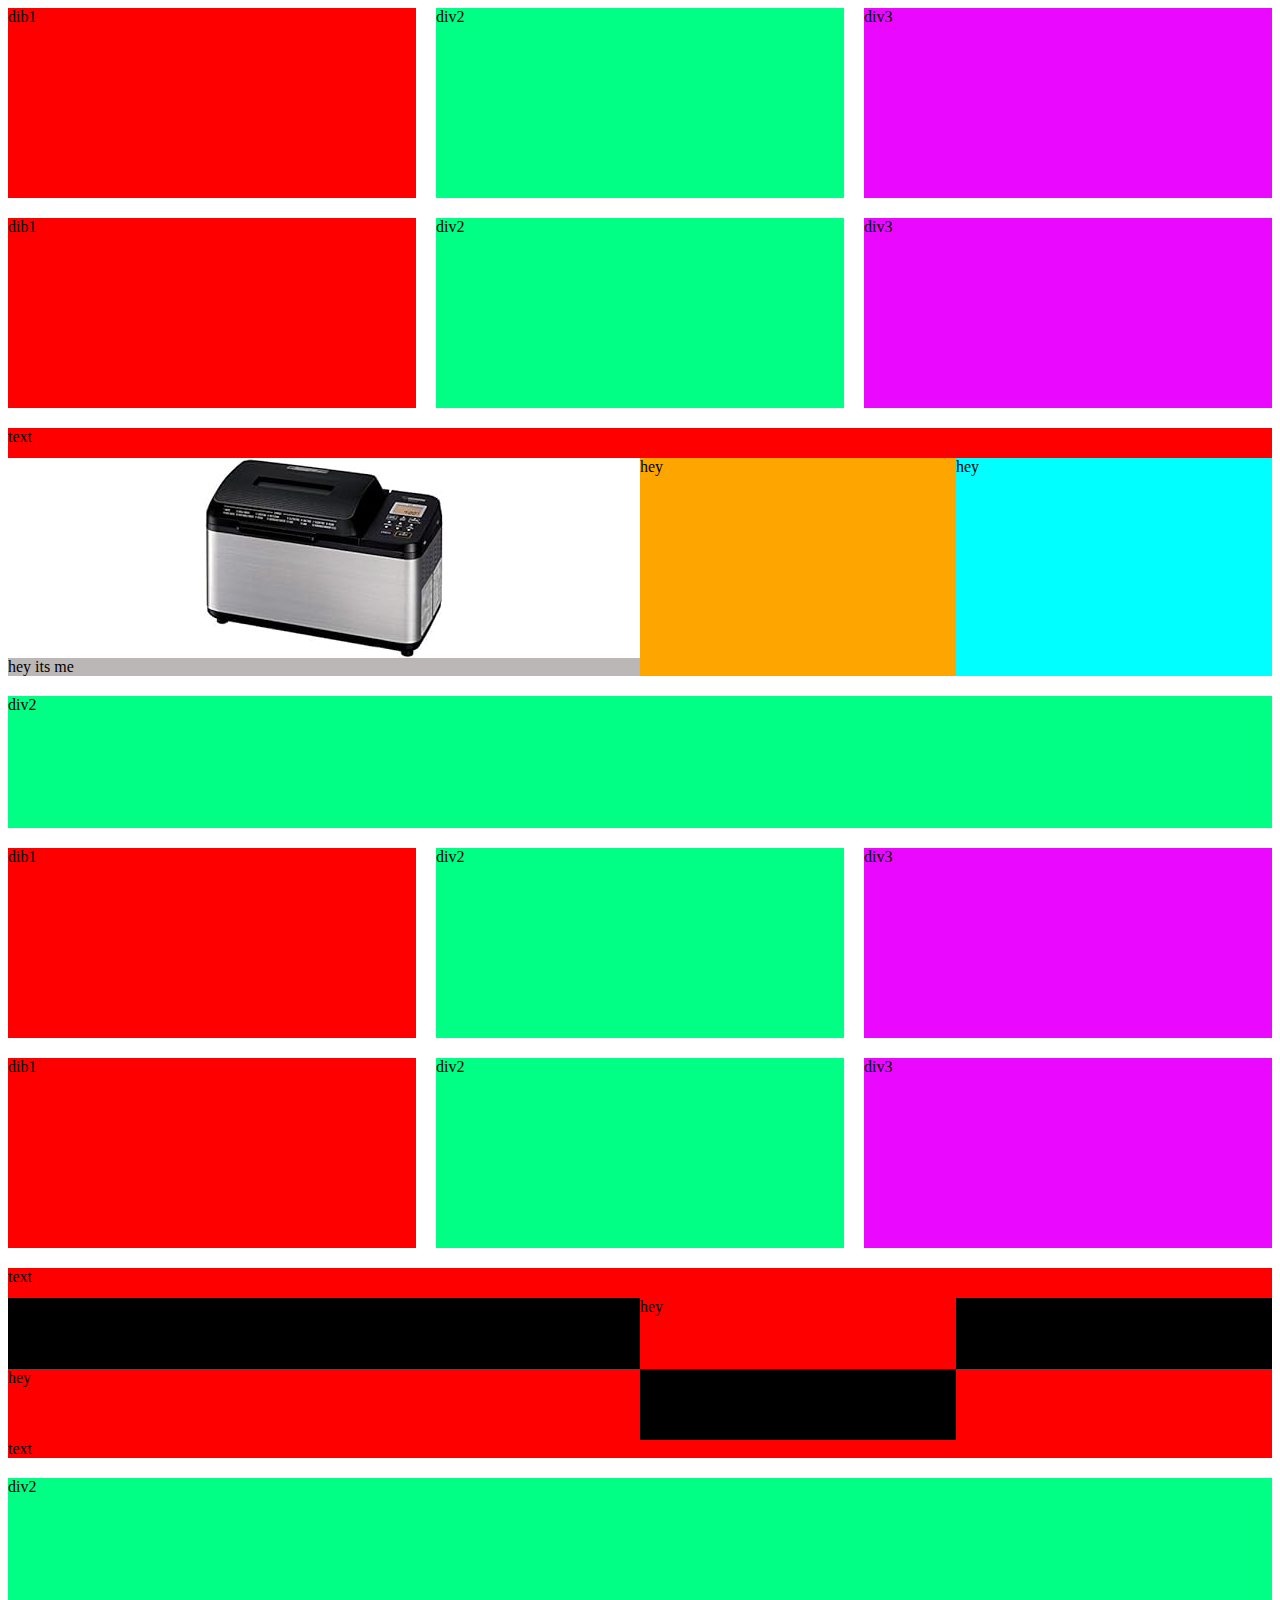
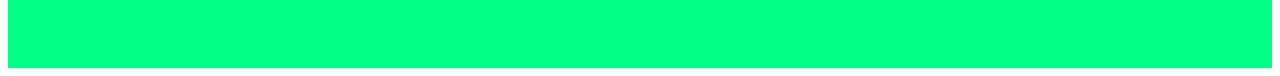
==== amazon/index.html @ 1db13aa8 "add amazon" ====
<!DOCTYPE html>
<html lang="en">
  <head>
    <meta charset="UTF-8" />
    <meta name="viewport" content="width=device-width, initial-scale=1.0" />
    <title>Document</title>
    <style>
      .main-grid {
        display: grid;
        grid-template-rows: 400px 400px 400px;
        row-gap: 20px;
        column-gap: 20px;
      }
      .main {
        display: grid;
        grid-template-columns: 1fr 1fr 1fr;
        column-gap: 20px;
        row-gap: 20px;
        height: 400px;
        grid-template-rows: 1fr 1fr;
      }
      .div1 {
        background-color: red;
        display: grid;
        grid-template-rows: 30px 1fr;
      }
      .div2 {
        background-color: rgb(0, 255, 132);
      }
      .div3 {
        background-color: rgb(234, 8, 255);
      }
      .main2 {
        display: grid;
        grid-template-rows: 1fr 1fr;
        height: 400px;
        row-gap: 20px;
      }
      .hey1 {
        display: grid;
        grid-template-columns: 2fr 1fr 1fr;
      }
      .lamo {
        display: flex;
        justify-content: center;
        align-items: center;
        background-color: white;
      }
      .lol {
        display: grid;
        grid-template-rows: 1frx 60px;
      }
    </style>
  </head>
  <body>
    <div class="main-grid">
      <div class="main">
        <div class="div1">dib1</div>
        <div class="div2">div2</div>
        <div class="div3">div3</div>
        <div class="div1">dib1</div>
        <div class="div2">div2</div>
        <div class="div3">div3</div>
      </div>
      <div class="main2">
        <div class="div1">
          <div>text</div>
          <!-- here starts the main div-->
          <div class="hey1">
            <div class="lol" style="background-color: rgb(188, 183, 183)">
              <div class="lamo">
                <img class="image1" src="images/product1.jpg" alt="" />
              </div>
              <div class="title">hey its me</div>
            </div>
            <div style="background-color: orange">hey</div>
            <div style="background-color: aqua">hey</div>
          </div>
        </div>
        <div class="div2">div2</div>
      </div>
      <div class="main">
        <div class="div1">dib1</div>
        <div class="div2">div2</div>
        <div class="div3">div3</div>
        <div class="div1">dib1</div>
        <div class="div2">div2</div>
        <div class="div3">div3</div>
      </div>
      <div class="main2">
        <div class="div1">
          <div>text</div>
          <div class="hey1">
            <div style="background-color: black">hey</div>
            <div>hey</div>
            <div style="background-color: black">hey</div>
            <div>hey</div>
            <div style="background-color: black">hey</div>
          </div>
          <div>text</div>
        </div>
        <div class="div2">div2</div>
      </div>
    </div>
  </body>
</html>
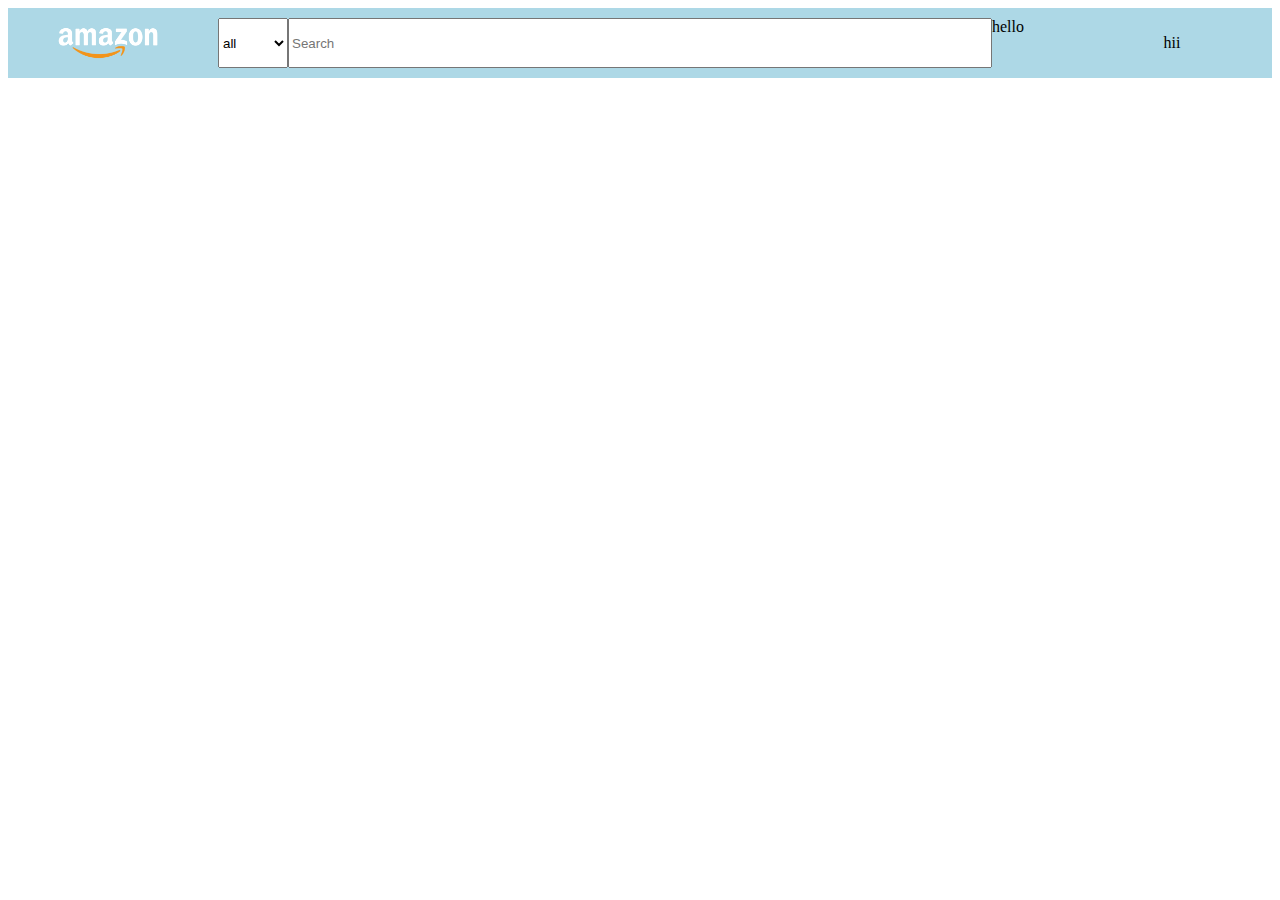
==== commit 61464aaa: "update on Amazon landing page" ====
--- a/amazon/index.html
+++ b/amazon/index.html
@@ -5,102 +5,50 @@
     <meta name="viewport" content="width=device-width, initial-scale=1.0" />
     <title>Document</title>
     <style>
-      .main-grid {
+      .nav-bar {
+        background-color: lightblue;
+        height: 70px;
         display: grid;
-        grid-template-rows: 400px 400px 400px;
-        row-gap: 20px;
-        column-gap: 20px;
+        grid-template-columns: 200px 1fr 200px;
       }
-      .main {
+      .left-nav-bar {
+        display: flex;
+        justify-content: center;
+        align-items: flex-end;
+      }
+      .logo {
+        height: 70px;
+
+        background-size: cover;
+      }
+      .middle-nav-bar {
         display: grid;
-        grid-template-columns: 1fr 1fr 1fr;
-        column-gap: 20px;
-        row-gap: 20px;
-        height: 400px;
-        grid-template-rows: 1fr 1fr;
+        grid-template-columns: 70px 1fr 70px;
+        height: 50px;
+        margin: 10px;
       }
-      .div1 {
-        background-color: red;
-        display: grid;
-        grid-template-rows: 30px 1fr;
-      }
-      .div2 {
-        background-color: rgb(0, 255, 132);
-      }
-      .div3 {
-        background-color: rgb(234, 8, 255);
-      }
-      .main2 {
-        display: grid;
-        grid-template-rows: 1fr 1fr;
-        height: 400px;
-        row-gap: 20px;
-      }
-      .hey1 {
-        display: grid;
-        grid-template-columns: 2fr 1fr 1fr;
-      }
-      .lamo {
+
+      .right-nav-bar {
         display: flex;
         justify-content: center;
         align-items: center;
-        background-color: white;
-      }
-      .lol {
-        display: grid;
-        grid-template-rows: 1frx 60px;
       }
     </style>
   </head>
   <body>
-    <div class="main-grid">
-      <div class="main">
-        <div class="div1">dib1</div>
-        <div class="div2">div2</div>
-        <div class="div3">div3</div>
-        <div class="div1">dib1</div>
-        <div class="div2">div2</div>
-        <div class="div3">div3</div>
+    <div class="nav-bar">
+      <div class="left-nav-bar">
+        <img class="logo" src="images/amazon_logo.png" />
       </div>
-      <div class="main2">
-        <div class="div1">
-          <div>text</div>
-          <!-- here starts the main div-->
-          <div class="hey1">
-            <div class="lol" style="background-color: rgb(188, 183, 183)">
-              <div class="lamo">
-                <img class="image1" src="images/product1.jpg" alt="" />
-              </div>
-              <div class="title">hey its me</div>
-            </div>
-            <div style="background-color: orange">hey</div>
-            <div style="background-color: aqua">hey</div>
-          </div>
-        </div>
-        <div class="div2">div2</div>
+
+      <div class="middle-nav-bar">
+        <select class="search-select">
+          <option>all</option>
+        </select>
+        <input type="text" placeholder="Search" />
+        <div>hello</div>
       </div>
-      <div class="main">
-        <div class="div1">dib1</div>
-        <div class="div2">div2</div>
-        <div class="div3">div3</div>
-        <div class="div1">dib1</div>
-        <div class="div2">div2</div>
-        <div class="div3">div3</div>
-      </div>
-      <div class="main2">
-        <div class="div1">
-          <div>text</div>
-          <div class="hey1">
-            <div style="background-color: black">hey</div>
-            <div>hey</div>
-            <div style="background-color: black">hey</div>
-            <div>hey</div>
-            <div style="background-color: black">hey</div>
-          </div>
-          <div>text</div>
-        </div>
-        <div class="div2">div2</div>
-      </div>
+      <div class="right-nav-bar">hii</div>
     </div>
   </body>
 </html>
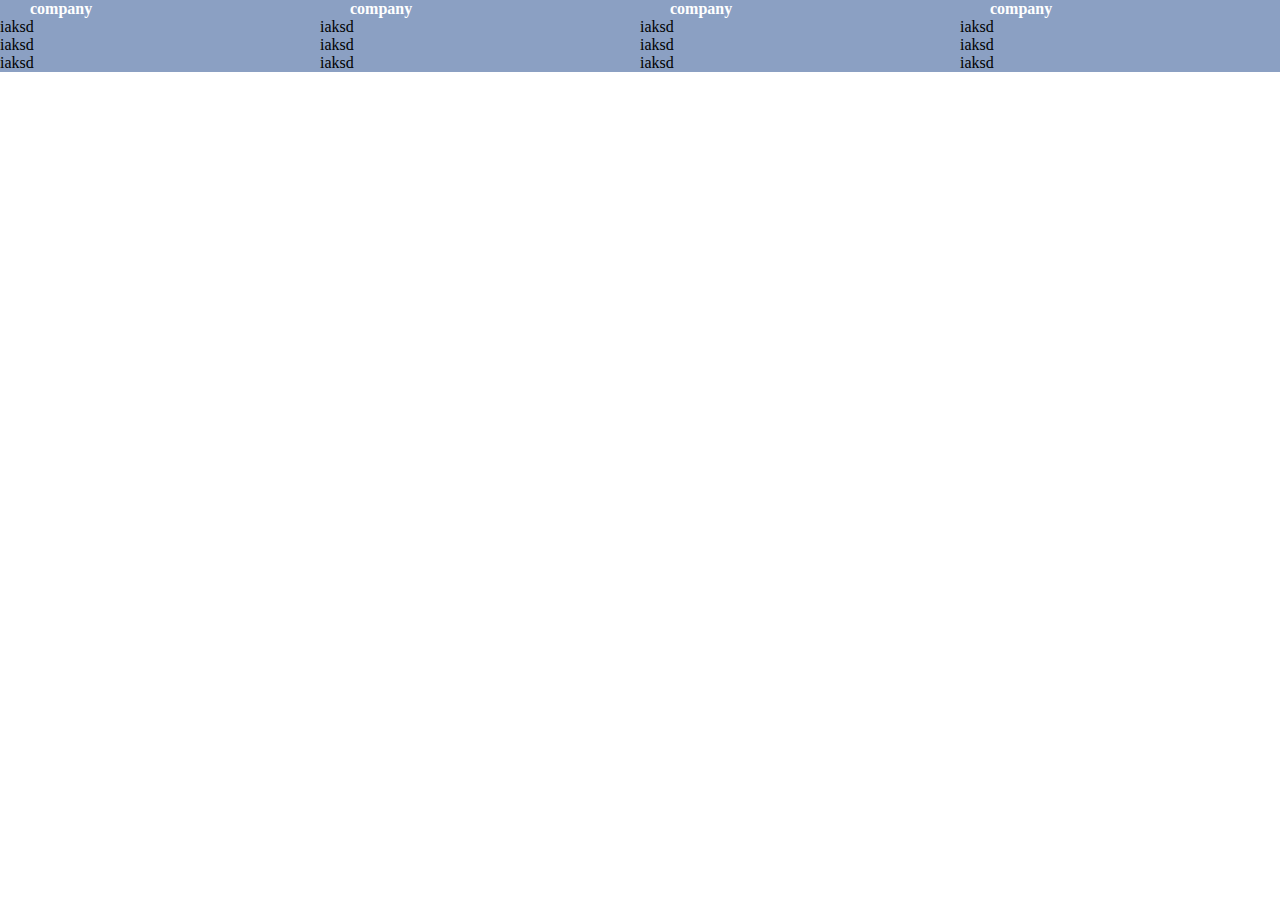
==== commit 30dcd49f: "update on amazon project" ====
--- a/amazon/index.html
+++ b/amazon/index.html
@@ -3,52 +3,72 @@
   <head>
     <meta charset="UTF-8" />
     <meta name="viewport" content="width=device-width, initial-scale=1.0" />
-    <title>Document</title>
+    <title>footer</title>
     <style>
-      .nav-bar {
-        background-color: lightblue;
-        height: 70px;
-        display: grid;
-        grid-template-columns: 200px 1fr 200px;
+      * {
+        margin: 0;
+        padding: 0;
       }
-      .left-nav-bar {
+      .contanier {
+        background-color: rgb(139, 160, 195);
+      }
+      ul {
+        list-style: none;
+      }
+      h4 {
+        color: white;
+        padding-left: 30px;
+      }
+      li {
+        color: black;
+      }
+      .footer-row {
         display: flex;
-        justify-content: center;
-        align-items: flex-end;
+        flex-wrap: wrap;
       }
-      .logo {
-        height: 70px;
-
-        background-size: cover;
-      }
-      .middle-nav-bar {
-        display: grid;
-        grid-template-columns: 70px 1fr 70px;
-        height: 50px;
-        margin: 10px;
-      }
-
-      .right-nav-bar {
-        display: flex;
-        justify-content: center;
-        align-items: center;
+      .foot-col {
+        width: 25%;
       }
     </style>
   </head>
   <body>
-    <div class="nav-bar">
-      <div class="left-nav-bar">
-        <img class="logo" src="images/amazon_logo.png" />
+    <footer>
+      <div class="contanier">
+        <div class="footer-row">
+          <div class="foot-col">
+            <h4>company</h4>
+            <ul>
+              <li>iaksd</li>
+              <li>iaksd</li>
+              <li>iaksd</li>
+            </ul>
+          </div>
+          <div class="foot-col">
+            <h4>company</h4>
+            <ul>
+              <li>iaksd</li>
+              <li>iaksd</li>
+              <li>iaksd</li>
+            </ul>
+          </div>
+          <div class="foot-col">
+            <h4>company</h4>
+            <ul>
+              <li>iaksd</li>
+              <li>iaksd</li>
+              <li>iaksd</li>
+            </ul>
+          </div>
+          <div class="foot-col">
+            <h4>company</h4>
+            <ul>
+              <li>iaksd</li>
+              <li>iaksd</li>
+              <li>iaksd</li>
+            </ul>
+          </div>
+        </div>
       </div>
-
-      <div class="middle-nav-bar">
-        <select class="search-select">
-          <option>all</option>
-        </select>
-        <input type="text" placeholder="Search" />
-        <div>hello</div>
-      </div>
-      <div class="right-nav-bar">hii</div>
-    </div>
+    </footer>
   </body>
 </html>
